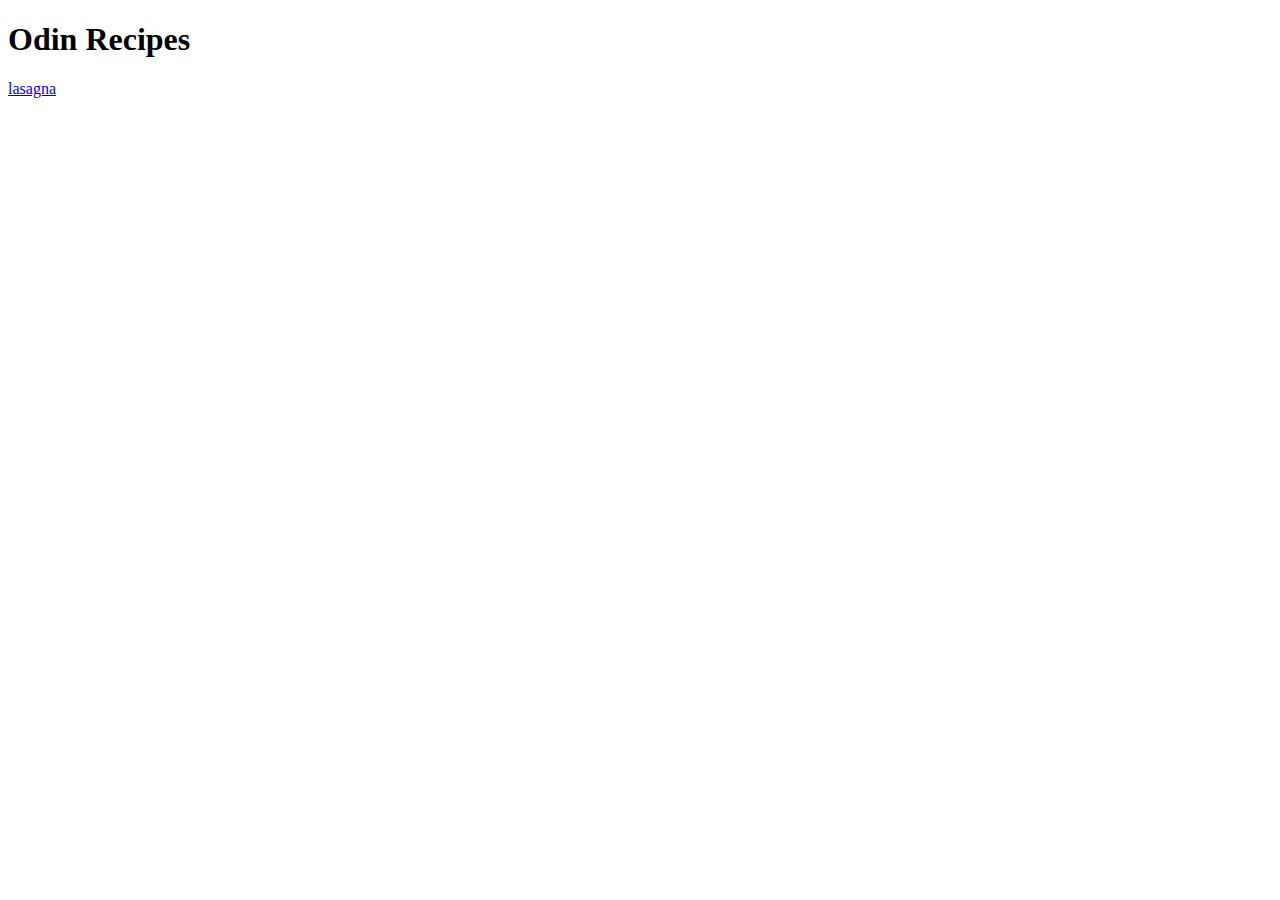
==== index.html @ de45adaa "started the odin-recipes project 'index.html' file and created the first recipe lasagna 'index.html'" ====
<!DOCTYPE html>
<html lang="en">
<head>
    <meta charset="UTF-8">
    <meta http-equiv="X-UA-Compatible" content="IE=edge">
    <meta name="viewport" content="width=device-width, initial-scale=1.0">
    <title>Odin Recipes</title>
</head>
<body>
    <h1>Odin Recipes</h1>

    <a href="recipes/lasagna.html">lasagna</a>

</body>
</html>
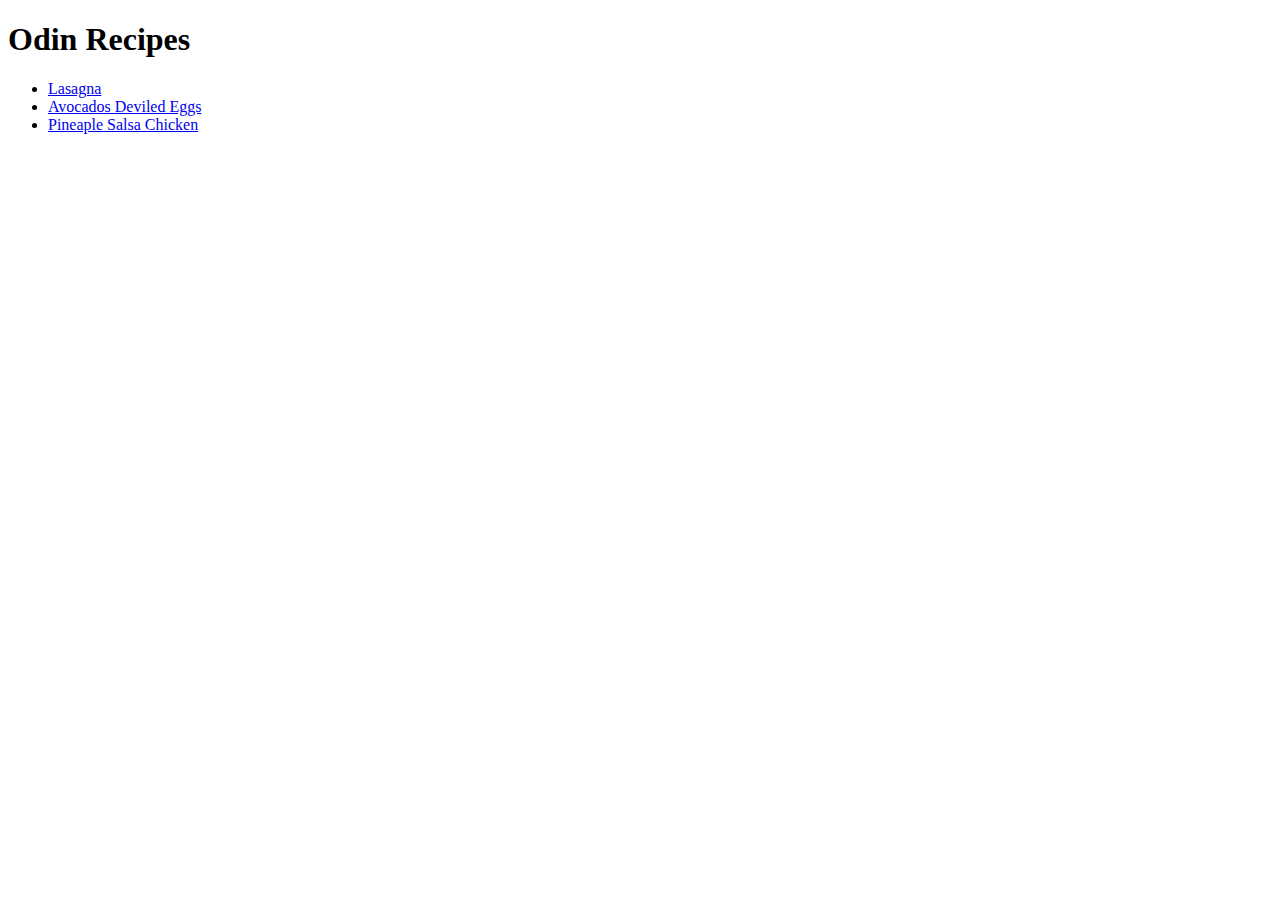
==== commit e59f9ecd: "Added a new recipe" ====
--- a/index.html
+++ b/index.html
@@ -8,8 +8,10 @@
 </head>
 <body>
     <h1>Odin Recipes</h1>
-
-    <a href="recipes/lasagna.html">lasagna</a>
-
+    <ul>
+        <li><a href="recipes/lasagna.html">Lasagna</a></li>
+        <li><a href="recipes/avocado-deviled-eggs.html">Avocados Deviled Eggs</a></li>
+        <li><a href="recipes/pineapple-salsa-chicken.html">Pineaple Salsa Chicken</a></li>
+    </ul>
 </body>
 </html>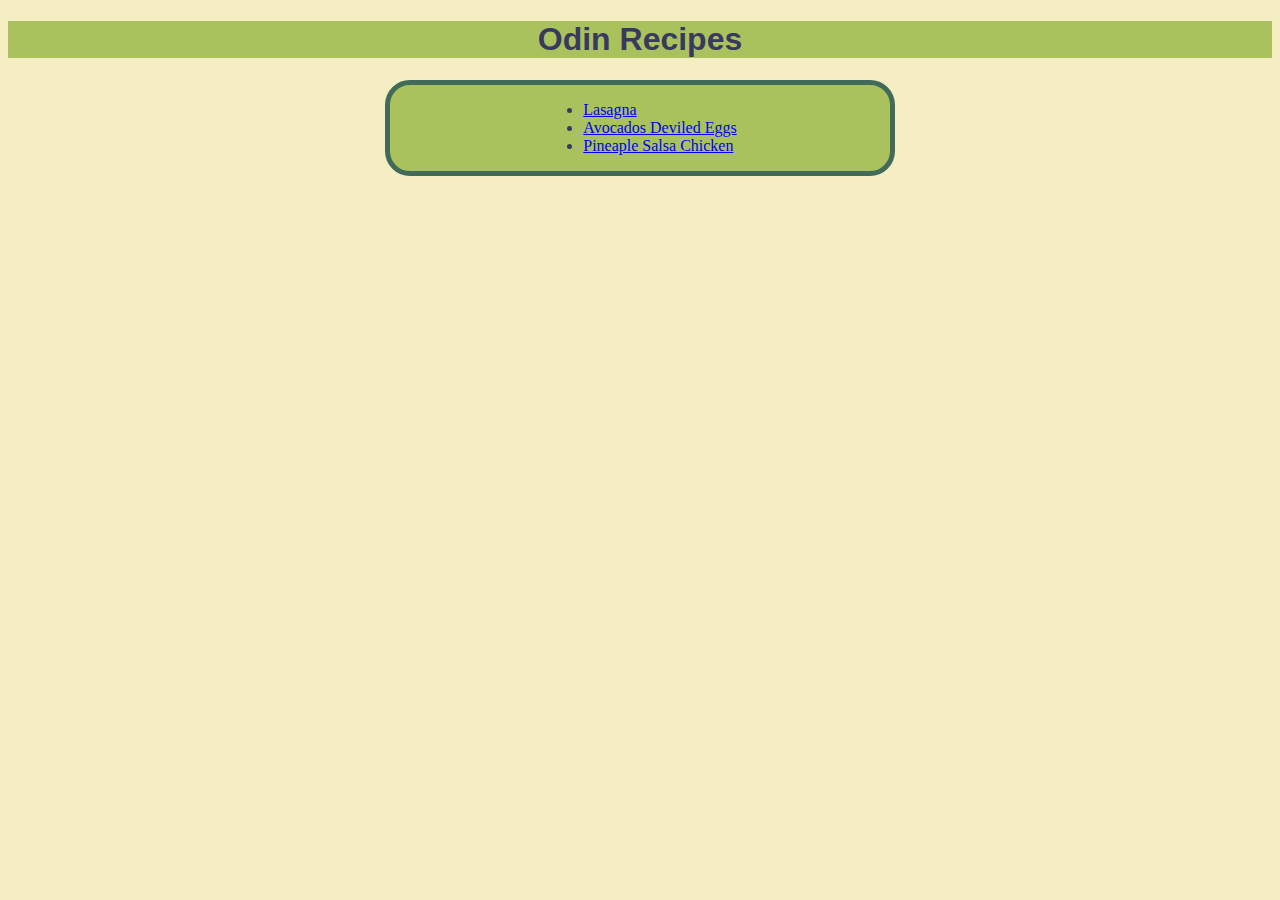
==== commit 9f5e73bf: "j'ai ajouté un fichier css et j'ai modifié les pages avec css" ====
--- a/index.html
+++ b/index.html
@@ -4,14 +4,20 @@
     <meta charset="UTF-8">
     <meta http-equiv="X-UA-Compatible" content="IE=edge">
     <meta name="viewport" content="width=device-width, initial-scale=1.0">
+    <link rel="stylesheet" href="style.css">
     <title>Odin Recipes</title>
 </head>
 <body>
     <h1>Odin Recipes</h1>
-    <ul>
-        <li><a href="recipes/lasagna.html">Lasagna</a></li>
-        <li><a href="recipes/avocado-deviled-eggs.html">Avocados Deviled Eggs</a></li>
-        <li><a href="recipes/pineapple-salsa-chicken.html">Pineaple Salsa Chicken</a></li>
-    </ul>
+    
+    <div class="box1">
+        <ul>
+            <div class="centerleft-align">
+                <li><a href="recipes/lasagna.html">Lasagna</a></li>
+                <li><a href="recipes/avocado-deviled-eggs.html">Avocados Deviled Eggs</a></li>
+                <li><a href="recipes/pineapple-salsa-chicken.html">Pineaple Salsa Chicken</a></li>
+            </div>
+        </ul>
+    </div>
 </body>
 </html>--- a/style.css
+++ b/style.css
@@ -0,0 +1,27 @@
+body {
+    text-align: center;
+    background-color: #f5eec2;
+    color: #39395f;
+}
+
+.centerleft-align {
+    display: inline-block;
+    text-align: left;
+}
+
+h1 {
+    font-family: Arial, Helvetica, sans-serif;
+    background-color: #a9c25d;
+}
+
+.box1 {
+    display: inline-block;
+    padding-left: auto;
+    width: 500px;
+    height: auto;
+    margin-left: auto;
+    margin-right: auto;
+    border: 5px solid #416a59;
+    border-radius: 25px;
+    background-color: #a9c25d;
+}